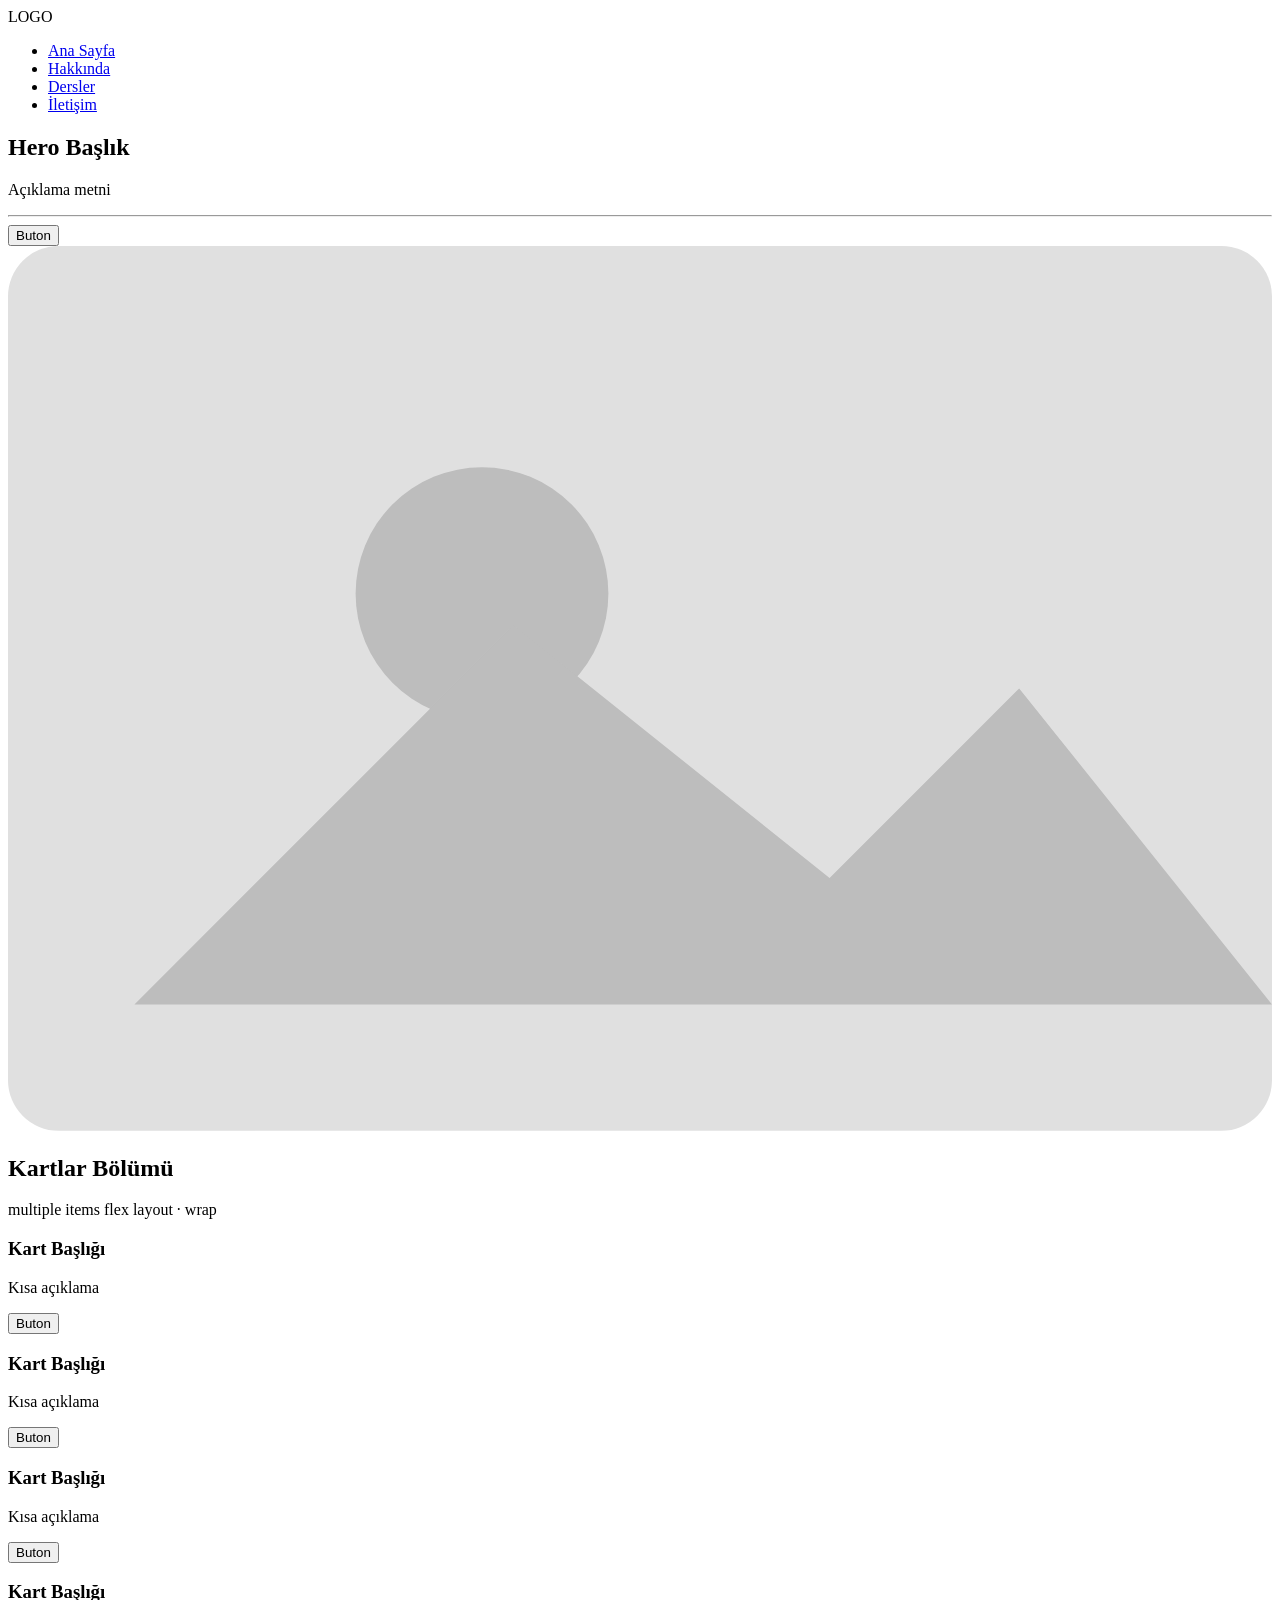
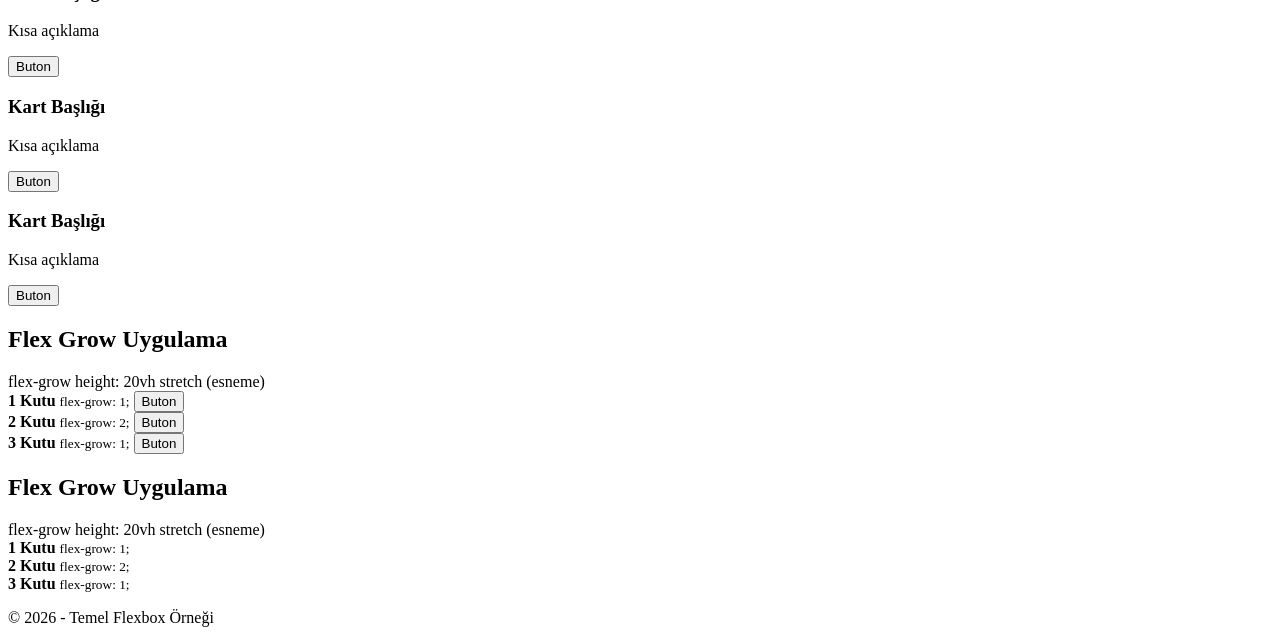
==== flexbox/index.html @ 509c44bc "Create index.html" ====
<!DOCTYPE html>
<html lang="tr">
<head>
    <meta charset="UTF-8">
    <meta name="viewport" content="width=device-width, initial-scale=1.0">
    <title>Elif Seda Demirhan - Flexbox Ödevi</title>
    <link rel="stylesheet" href="style.css">
</head>
<body>

<div class="wrapper">

    <!-- 1) NAVBAR -->
    <nav class="navbar">
        <div class="nav-logo">LOGO</div>
        <ul class="nav-links">
            <li><a href="#">Ana Sayfa</a></li>
            <li><a href="#">Hakkında</a></li>
            <li><a href="#">Dersler</a></li>
            <li><a href="#">İletişim</a></li>
        </ul>
    </nav>

    <!-- 2) HERO -->
    <section class="hero">
        <div class="hero-text">
            <h1>Hero Başlık</h1>
            <p>Açıklama metni</p>
            <hr>
            <button class="btn">Buton</button>
        </div>
        <div class="hero-image">
            <!-- Placeholder görsel -->
            <svg viewBox="0 0 200 140" xmlns="http://www.w3.org/2000/svg">
                <rect width="200" height="140" fill="#e0e0e0" rx="8"/>
                <circle cx="75" cy="55" r="20" fill="#bdbdbd"/>
                <polygon points="20,120 80,60 130,100 160,70 200,120" fill="#bdbdbd"/>
            </svg>
        </div>
    </section>

    <!-- 3) KARTLAR -->
    <section class="cards-section">
        <div class="cards-header">
            <h2>Kartlar Bölümü</h2>
            <div class="tags">
                <span class="tag">multiple items</span>
                <span class="tag">flex layout · wrap</span>
            </div>
        </div>
        <div class="cards-container">
            <div class="card">
                <h3>Kart Başlığı</h3>
                <p>Kısa açıklama</p>
                <button class="btn">Buton</button>
            </div>
            <div class="card">
                <h3>Kart Başlığı</h3>
                <p>Kısa açıklama</p>
                <button class="btn">Buton</button>
            </div>
            <div class="card">
                <h3>Kart Başlığı</h3>
                <p>Kısa açıklama</p>
                <button class="btn">Buton</button>
            </div>
            <div class="card">
                <h3>Kart Başlığı</h3>
                <p>Kısa açıklama</p>
                <button class="btn">Buton</button>
            </div>
            <div class="card">
                <h3>Kart Başlığı</h3>
                <p>Kısa açıklama</p>
                <button class="btn">Buton</button>
            </div>
            <div class="card">
                <h3>Kart Başlığı</h3>
                <p>Kısa açıklama</p>
                <button class="btn">Buton</button>
            </div>
        </div>
    </section>

    <!-- 4) FLEX GROW (Butonlu versiyon) -->
    <section class="flex-grow-section">
        <div class="section-header">
            <h2>Flex Grow Uygulama</h2>
            <div class="tags">
                <span class="tag">flex-grow</span>
                <span class="tag">height: 20vh</span>
                <span class="tag">stretch (esneme)</span>
            </div>
        </div>
        <div class="grow-container">
            <div class="grow-box grow-blue">
                <strong>1 Kutu</strong>
                <small>flex-grow: 1;</small>
                <button class="btn btn-white">Buton</button>
            </div>
            <div class="grow-box grow-green">
                <strong>2 Kutu</strong>
                <small>flex-grow: 2;</small>
                <button class="btn btn-white">Buton</button>
            </div>
            <div class="grow-box grow-orange">
                <strong>3 Kutu</strong>
                <small>flex-grow: 1;</small>
                <button class="btn btn-white">Buton</button>
            </div>
        </div>
    </section>

    <!-- 4b) FLEX GROW (Sadece kutular) -->
    <section class="flex-grow-section flex-grow-simple">
        <div class="section-header">
            <h2>Flex Grow Uygulama</h2>
            <div class="tags">
                <span class="tag">flex-grow</span>
                <span class="tag">height: 20vh</span>
                <span class="tag">stretch (esneme)</span>
            </div>
        </div>
        <div class="grow-container">
            <div class="grow-box grow-blue simple">
                <strong>1 Kutu</strong>
                <small>flex-grow: 1;</small>
            </div>
            <div class="grow-box grow-green simple">
                <strong>2 Kutu</strong>
                <small>flex-grow: 2;</small>
            </div>
            <div class="grow-box grow-orange simple">
                <strong>3 Kutu</strong>
                <small>flex-grow: 1;</small>
            </div>
        </div>
    </section>

    <!-- 5) FOOTER -->
    <footer class="footer">
        <p>© 2026 - Temel Flexbox Örneği</p>
    </footer>

</div>

</body>
</html>
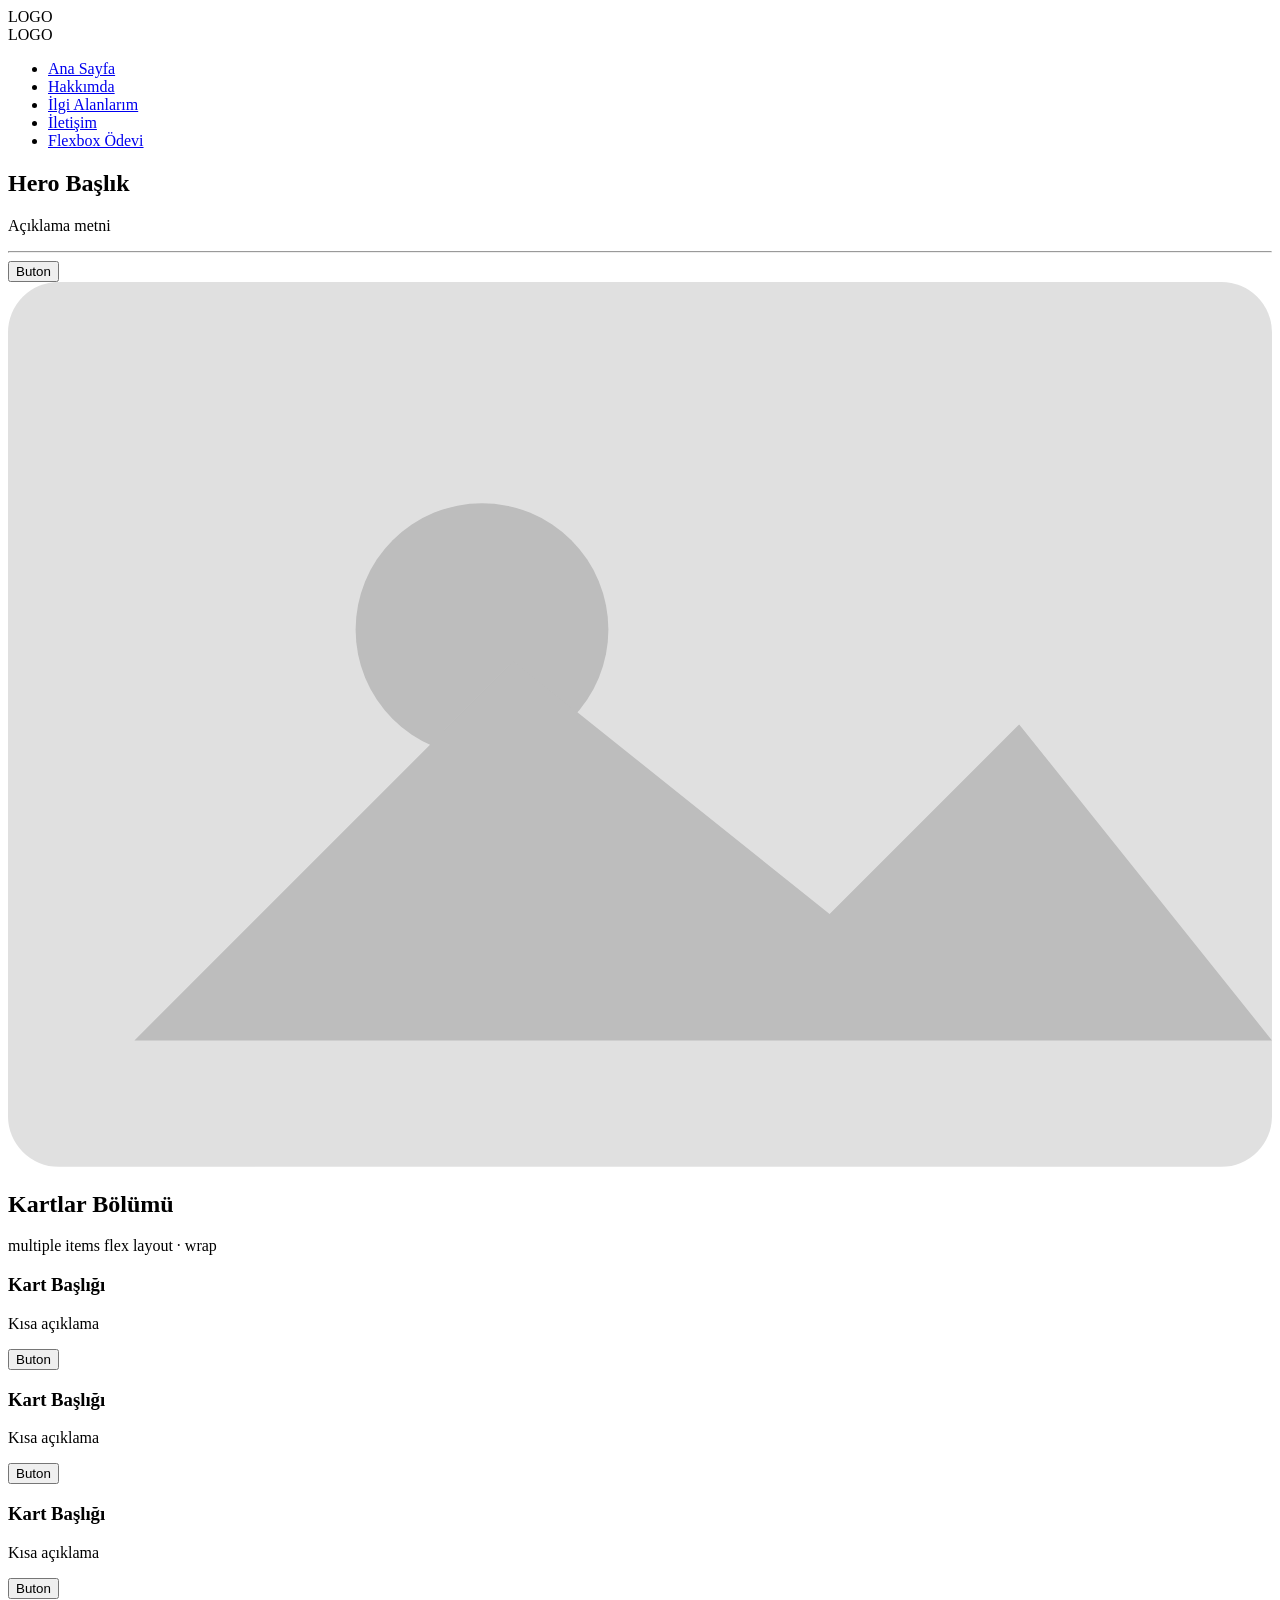
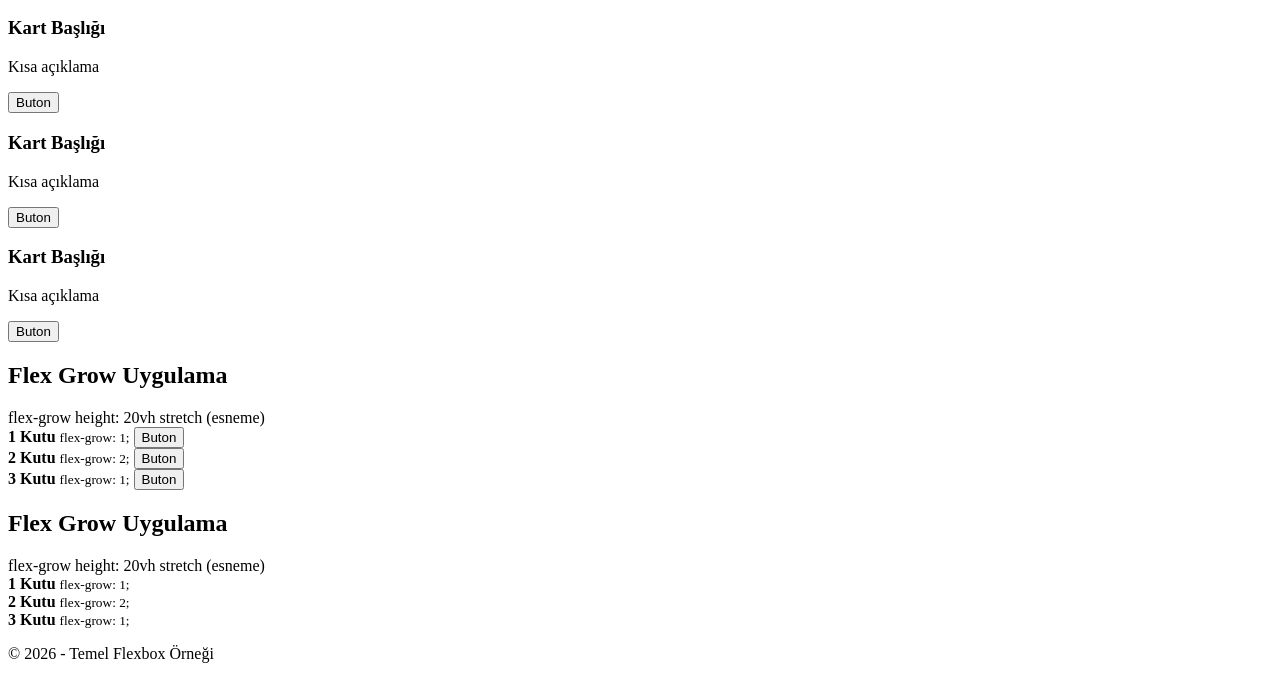
==== commit 759b499d: "Update index.html" ====
--- a/flexbox/index.html
+++ b/flexbox/index.html
@@ -11,15 +11,24 @@
 <div class="wrapper">
 
     <!-- 1) NAVBAR -->
+
+                <div class="nav-logo">LOGO</div>
+
     <nav class="navbar">
-        <div class="nav-logo">LOGO</div>
-        <ul class="nav-links">
-            <li><a href="#">Ana Sayfa</a></li>
-            <li><a href="#">Hakkında</a></li>
-            <li><a href="#">Dersler</a></li>
-            <li><a href="#">İletişim</a></li>
-        </ul>
-    </nav>
+                <div class="nav-logo">LOGO</div>
+
+<ul>
+<li><a href="index.html">Ana Sayfa</a></li>
+<li><a href="about.html">Hakkımda</a></li>
+<li><a href="interests.html">İlgi Alanlarım</a></li>
+<li><a href="contact.html">İletişim</a></li>
+<li><a href="flexbox/">Flexbox Ödevi</a></li>
+
+</ul>
+</nav>
+
+
+
 
     <!-- 2) HERO -->
     <section class="hero">
